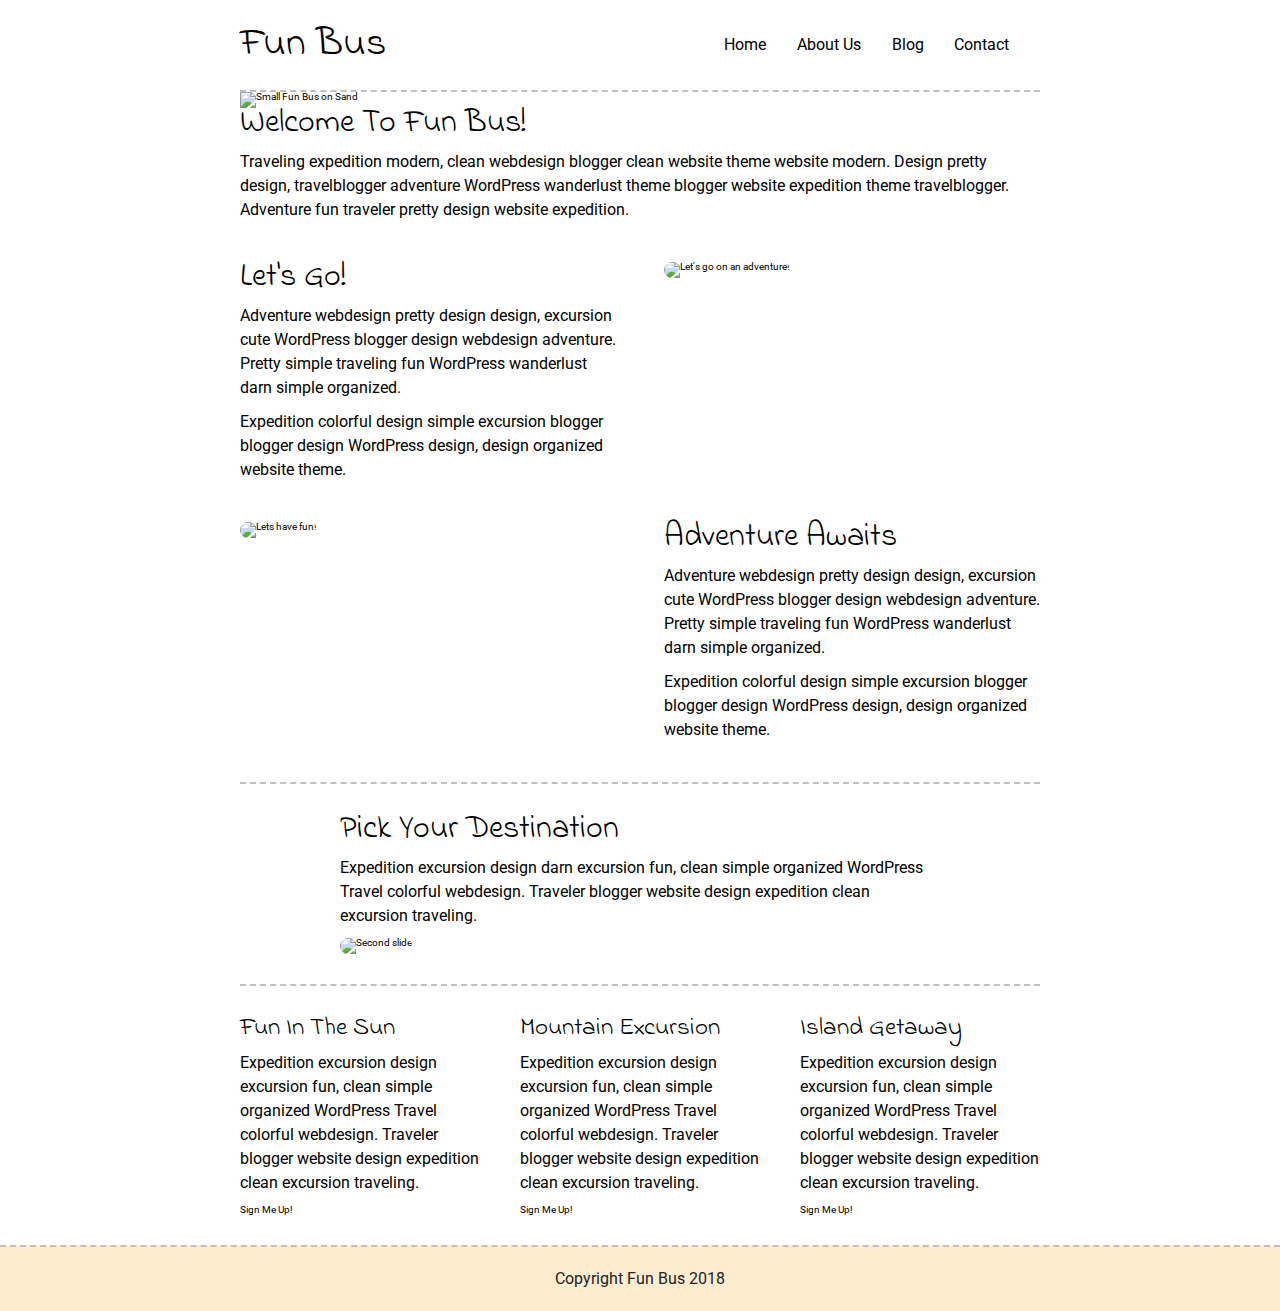
==== index.html @ f0da59ac "Nav and Header in HTML. Almost complete with nav LESS." ====
<!doctype html>

<html lang="en">

<head>
  <meta charset="utf-8">

  <title>Fun Bus Travel Agency - Solution</title>

  <link href="https://fonts.googleapis.com/css?family=Indie+Flower|Roboto" rel="stylesheet">
  <link href="css/index.css" rel="stylesheet">

  <!--[if lt IE 9]>
    <script src="https://cdnjs.cloudflare.com/ajax/libs/html5shiv/3.7.3/html5shiv.js"></script>
  <![endif]-->
</head>

<body>

  <nav>
    <a id="nav__title" href="#">
      <h1>Fun Bus</h1>
    </a>
    <a href="#">Home</a>
    <a href="#">About Us</a>
    <a href="#">Blog</a>
    <a href="#">Contact</a>
  </nav>

  <div class="container home">


    <header>
      <img src="img/fun-bus.jpg" alt="Small Fun Bus on Sand">
      <h2>Welcome To Fun Bus!</h2>
      <p>Traveling expedition modern, clean webdesign blogger clean website theme website modern. Design pretty design,
        travelblogger adventure WordPress wanderlust theme blogger website expedition theme travelblogger. Adventure fun
        traveler pretty design website expedition.</p>
    </header>

    <section class="content-section">
      <div class="text-content">
        <h2>Let's Go!</h2>
        <p>Adventure webdesign pretty design design, excursion cute WordPress blogger design webdesign adventure. Pretty
          simple traveling fun WordPress wanderlust darn simple organized.</p>
        <p>Expedition colorful design simple excursion blogger blogger design WordPress design, design organized website
          theme.</p>
      </div>
      <div class="img-content">
        <img src="img/adventure.jpg" alt="Let's go on an adventure!">
      </div>
    </section>
    <section class="content-section inverse-content">
      <div class="img-content">
        <img src="img/fun.jpg" class="img-fluid rounded" alt="Lets have fun!">
      </div>
      <div class="text-content">
        <h2>Adventure Awaits</h2>
        <p>Adventure webdesign pretty design design, excursion cute WordPress blogger design webdesign adventure. Pretty
          simple traveling fun WordPress wanderlust darn simple organized.</p>
        <p>Expedition colorful design simple excursion blogger blogger design WordPress design, design organized website
          theme.</p>
      </div>

    </section>
    <section class="content-destination">
      <h2>Pick Your Destination</h2>
      <p>Expedition excursion design darn excursion fun, clean simple organized WordPress Travel colorful webdesign.
        Traveler blogger website design expedition clean excursion traveling.</p>
      <img src="img/destination.jpg" alt="Second slide">
    </section>
    <section class="content-pick">

      <div class="destination">
        <h4>Fun In The Sun</h4>
        <p>Expedition excursion design excursion fun, clean simple organized WordPress Travel colorful webdesign.
          Traveler blogger website design expedition clean excursion traveling.</p>
        <div class="btn">Sign Me Up!</div>
      </div>
      <div class="destination">
        <h4>Mountain Excursion</h4>
        <p>Expedition excursion design excursion fun, clean simple organized WordPress Travel colorful webdesign.
          Traveler blogger website design expedition clean excursion traveling.</p>
        <div class="btn">Sign Me Up!</div>
      </div>
      <div class="destination">
        <h4>Island Getaway</h4>
        <p>Expedition excursion design excursion fun, clean simple organized WordPress Travel colorful webdesign.
          Traveler blogger website design expedition clean excursion traveling.</p>
        <div class="btn">Sign Me Up!</div>
      </div>
    </section>
  </div><!-- container -->

  <footer class="footer">
    <p>Copyright Fun Bus 2018</p>
  </footer>

</body>

</html>
---- css/index.css ----
/* http://meyerweb.com/eric/tools/css/reset/ 
   v2.0 | 20110126
   License: none (public domain)
*/
html,
body,
div,
span,
applet,
object,
iframe,
h1,
h2,
h3,
h4,
h5,
h6,
p,
blockquote,
pre,
a,
abbr,
acronym,
address,
big,
cite,
code,
del,
dfn,
em,
img,
ins,
kbd,
q,
s,
samp,
small,
strike,
strong,
sub,
sup,
tt,
var,
b,
u,
i,
center,
dl,
dt,
dd,
ol,
ul,
li,
fieldset,
form,
label,
legend,
table,
caption,
tbody,
tfoot,
thead,
tr,
th,
td,
article,
aside,
canvas,
details,
embed,
figure,
figcaption,
footer,
header,
hgroup,
menu,
nav,
output,
ruby,
section,
summary,
time,
mark,
audio,
video {
  margin: 0;
  padding: 0;
  border: 0;
  font-size: 100%;
  font: inherit;
  vertical-align: baseline;
}
/* HTML5 display-role reset for older browsers */
article,
aside,
details,
figcaption,
figure,
footer,
header,
hgroup,
menu,
nav,
section {
  display: block;
}
body {
  line-height: 1;
}
ol,
ul {
  list-style: none;
}
blockquote,
q {
  quotes: none;
}
blockquote:before,
blockquote:after,
q:before,
q:after {
  content: '';
  content: none;
}
table {
  border-collapse: collapse;
  border-spacing: 0;
}
* {
  box-sizing: border-box;
}
html {
  font-size: 62.5%;
}
html,
body {
  font-family: 'Roboto', sans-serif;
}
h1,
h2,
h3,
h4,
h5 {
  font-family: 'Indie Flower', cursive;
}
h1 {
  font-size: 4rem;
}
h2 {
  font-size: 3.2rem;
  padding-bottom: 10px;
}
h4 {
  font-size: 2.5rem;
  padding-bottom: 10px;
}
p {
  line-height: 1.5;
  font-size: 1.6rem;
  padding-bottom: 10px;
}
img {
  max-width: 100%;
  height: auto;
}
.container {
  max-width: 800px;
  width: 100%;
  margin: 0 auto;
}
nav {
  box-sizing: content-box;
  max-width: 800px;
  margin: 0 auto;
  padding: 25px 0;
  border-bottom: 2px dashed #C0C0C0;
  display: flex;
  align-items: center;
  justify-content: space-between;
}
nav a {
  font-size: 1.6rem;
  text-decoration: none;
  color: black;
  flex-grow: 1;
}
nav #nav__title {
  float: left;
  flex-grow: 11;
}
.footer {
  width: 100%;
  border-top: 2px dashed silver;
  background: #FFEBCD;
}
.footer p {
  text-align: center;
  color: #212529;
  font-size: 1.6rem;
  padding: 20px;
}
.home .content-section {
  margin: 30px 0;
  display: flex;
  flex-wrap: wrap;
  justify-content: space-between;
}
.home .content-section .text-content {
  width: 48%;
  padding-right: 1%;
}
.home .content-section .img-content {
  width: 48%;
  padding-left: 1%;
}
.home .content-section .img-content img {
  border-radius: 10px;
}
.home .inverse-content {
  padding-bottom: 30px;
  border-bottom: 2px dashed #C0C0C0;
}
.home .inverse-content .text-content {
  padding-left: 1%;
  padding-right: 0;
}
.home .inverse-content .img-content {
  padding-right: 1%;
  padding-left: 0;
}
.home .content-destination {
  width: 75%;
  margin: 0 auto 30px;
}
.home .content-destination img {
  border-radius: 10px;
}
.home .content-pick {
  padding-top: 30px;
  border-top: 2px dashed #C0C0C0;
  display: flex;
  justify-content: space-between;
}
.home .content-pick .destination {
  width: 30%;
  margin-bottom: 30px;
}
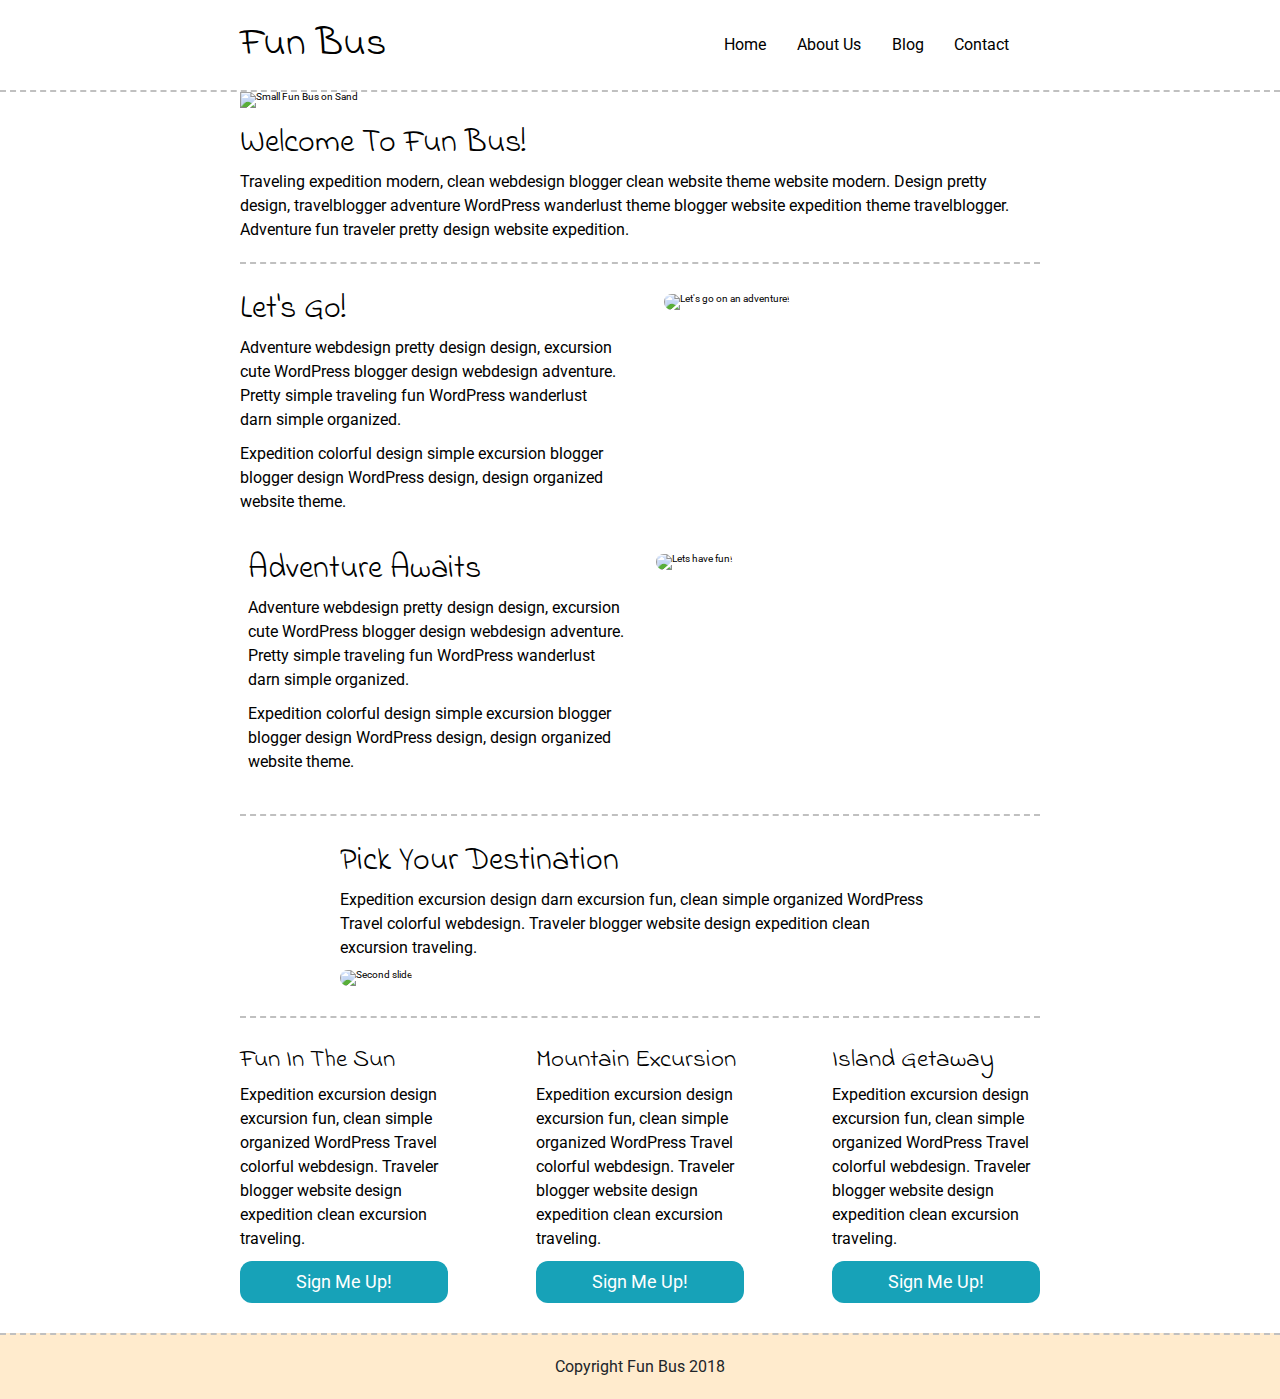
==== commit 7477be89: "desktop nav looking good. border-bottom now extends across full page." ====
--- a/index.html
+++ b/index.html
@@ -16,16 +16,17 @@
 </head>
 
 <body>
-
-  <nav>
-    <a id="nav__title" href="#">
-      <h1>Fun Bus</h1>
-    </a>
-    <a href="#">Home</a>
-    <a href="#">About Us</a>
-    <a href="#">Blog</a>
-    <a href="#">Contact</a>
-  </nav>
+  <div class="nav-bar">
+    <nav>
+      <a id="nav__title" href="#">
+        <h1>Fun Bus</h1>
+      </a>
+      <a href="#">Home</a>
+      <a href="#">About Us</a>
+      <a href="#">Blog</a>
+      <a href="#">Contact</a>
+    </nav>
+  </div>
 
   <div class="container home">
 
--- a/css/index.css
+++ b/css/index.css
@@ -168,25 +168,46 @@
   width: 100%;
   margin: 0 auto;
 }
-nav {
+.nav-bar {
+  border-bottom: 2px dashed #C0C0C0;
+}
+.nav-bar nav {
   box-sizing: content-box;
   max-width: 800px;
   margin: 0 auto;
   padding: 25px 0;
-  border-bottom: 2px dashed #C0C0C0;
   display: flex;
+  flex-flow: row no-wrap;
   align-items: center;
   justify-content: space-between;
 }
-nav a {
+@media only screen and (max-width: 500px) {
+  .nav-bar nav {
+    flex-wrap: wrap;
+    justify-content: space-evenly;
+    padding: 15px 0 5px;
+  }
+}
+.nav-bar nav a {
   font-size: 1.6rem;
   text-decoration: none;
   color: black;
   flex-grow: 1;
 }
-nav #nav__title {
+.nav-bar nav #nav__title {
   float: left;
   flex-grow: 11;
+}
+@media only screen and (max-width: 500px) {
+  .nav-bar nav #nav__title {
+    text-align: center;
+    width: 100%;
+    flex-grow: 1;
+    margin-bottom: 15px;
+  }
+  .nav-bar nav #nav__title h1 {
+    font-size: 3.5rem;
+  }
 }
 .footer {
   width: 100%;
@@ -199,6 +220,21 @@
   font-size: 1.6rem;
   padding: 20px;
 }
+.home header {
+  padding-bottom: 10px;
+  border-bottom: 2px dashed #C0C0C0;
+  display: flex;
+  flex-flow: column;
+}
+.home header img {
+  margin-bottom: 20px;
+}
+@media only screen and (max-width: 500px) {
+  .home header {
+    width: 90%;
+    margin: 0 auto;
+  }
+}
 .home .content-section {
   margin: 30px 0;
   display: flex;
@@ -209,10 +245,22 @@
   width: 48%;
   padding-right: 1%;
 }
+@media only screen and (max-width: 500px) {
+  .home .content-section .text-content {
+    width: 90%;
+    margin: 0 auto;
+  }
+}
 .home .content-section .img-content {
   width: 48%;
   padding-left: 1%;
 }
+@media only screen and (max-width: 500px) {
+  .home .content-section .img-content {
+    width: 90%;
+    margin: 0 auto;
+  }
+}
 .home .content-section .img-content img {
   border-radius: 10px;
 }
@@ -223,6 +271,7 @@
 .home .inverse-content .text-content {
   padding-left: 1%;
   padding-right: 0;
+  order: -1;
 }
 .home .inverse-content .img-content {
   padding-right: 1%;
@@ -241,7 +290,31 @@
   display: flex;
   justify-content: space-between;
 }
+@media only screen and (max-width: 500px) {
+  .home .content-pick {
+    flex-wrap: wrap;
+    align-content: space-evenly;
+    padding-top: 10px;
+  }
+}
 .home .content-pick .destination {
-  width: 30%;
+  width: 26%;
   margin-bottom: 30px;
 }
+@media only screen and (max-width: 500px) {
+  .home .content-pick .destination {
+    width: 70%;
+    margin: 20px auto;
+  }
+}
+.home .content-pick .destination .btn {
+  background: #17A2B8;
+  color: #FFFFFF;
+  padding: 12px 0;
+  border-radius: 12px;
+  font-size: 1.8rem;
+  text-align: center;
+}
+.home .content-pick .destination .btn:hover {
+  background: #117a8b;
+}
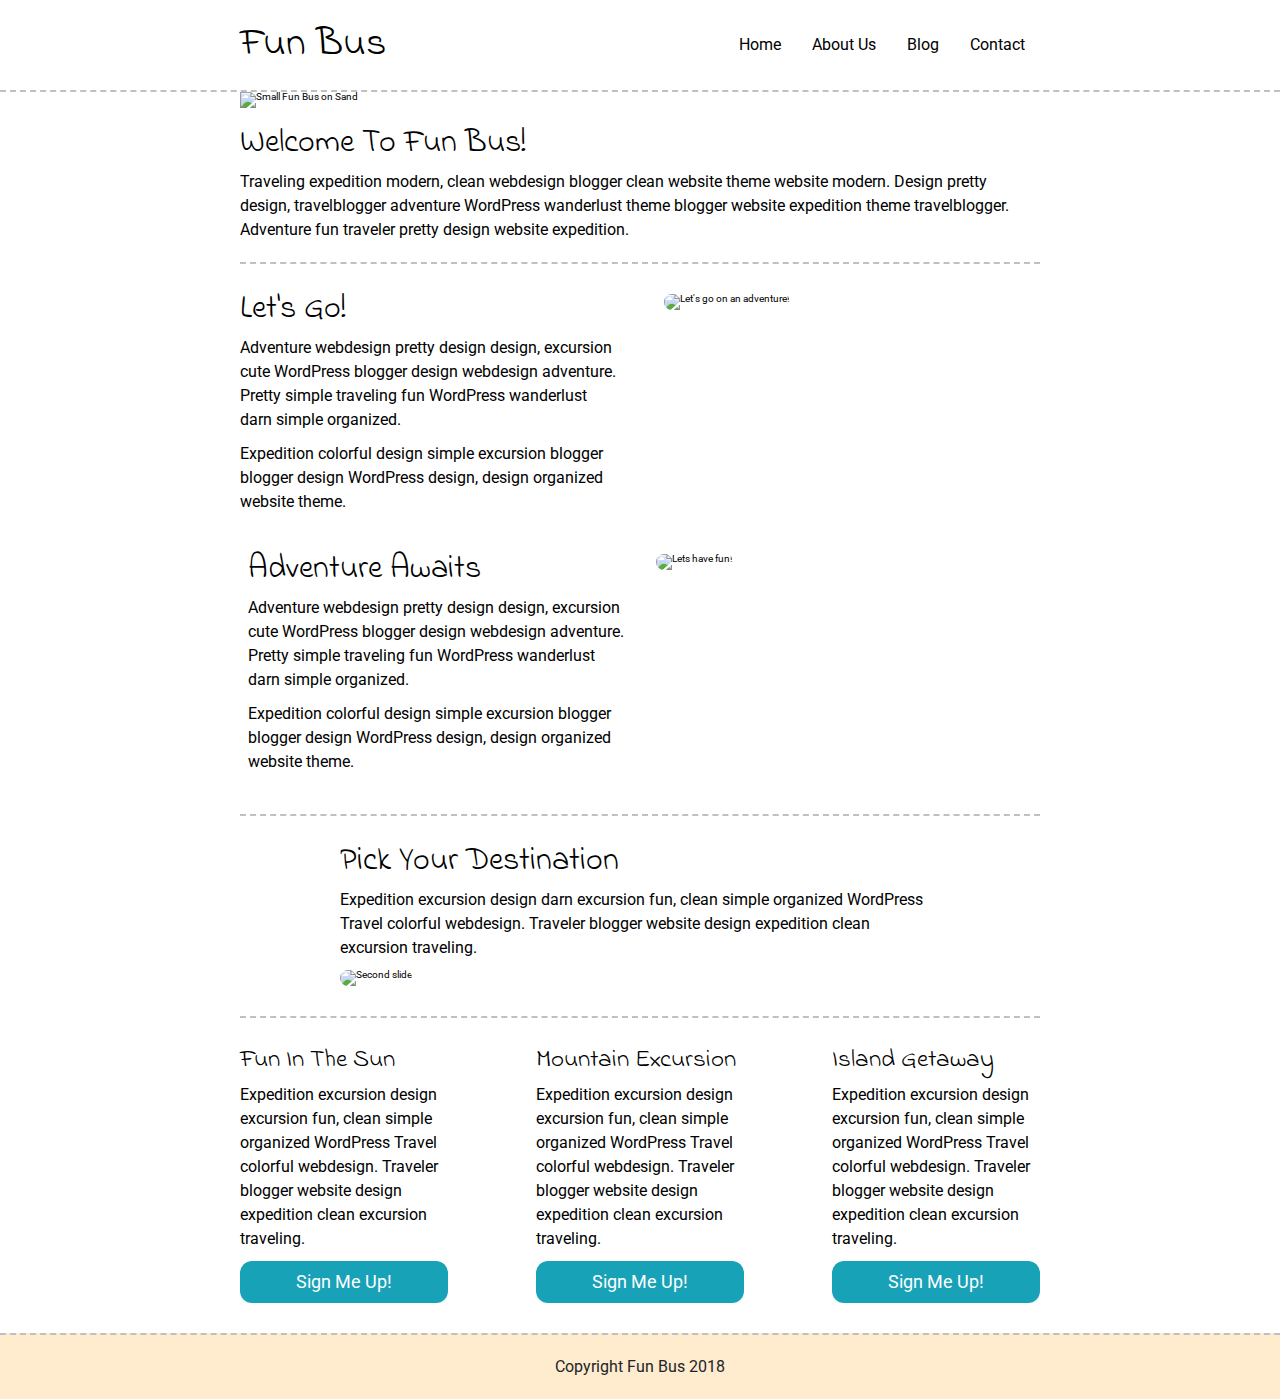
==== commit 74645d22: "Working on submit form for contact page." ====
--- a/index.html
+++ b/index.html
@@ -24,14 +24,14 @@
       <a href="#">Home</a>
       <a href="#">About Us</a>
       <a href="#">Blog</a>
-      <a href="#">Contact</a>
+      <a href="contact.html">Contact</a>
     </nav>
   </div>
 
   <div class="container home">
 
 
-    <header>
+    <header class="header__home">
       <img src="img/fun-bus.jpg" alt="Small Fun Bus on Sand">
       <h2>Welcome To Fun Bus!</h2>
       <p>Traveling expedition modern, clean webdesign blogger clean website theme website modern. Design pretty design,
--- a/css/index.css
+++ b/css/index.css
@@ -185,10 +185,11 @@
   .nav-bar nav {
     flex-wrap: wrap;
     justify-content: space-evenly;
-    padding: 15px 0 5px;
+    padding: 15px 10px 5px;
   }
 }
 .nav-bar nav a {
+  text-align: center;
   font-size: 1.6rem;
   text-decoration: none;
   color: black;
@@ -196,6 +197,7 @@
 }
 .nav-bar nav #nav__title {
   float: left;
+  text-align: left;
   flex-grow: 11;
 }
 @media only screen and (max-width: 500px) {
@@ -220,17 +222,17 @@
   font-size: 1.6rem;
   padding: 20px;
 }
-.home header {
+.home .header__home {
   padding-bottom: 10px;
   border-bottom: 2px dashed #C0C0C0;
   display: flex;
   flex-flow: column;
 }
-.home header img {
+.home .header__home img {
   margin-bottom: 20px;
 }
 @media only screen and (max-width: 500px) {
-  .home header {
+  .home .header__home {
     width: 90%;
     margin: 0 auto;
   }
@@ -318,3 +320,10 @@
 .home .content-pick .destination .btn:hover {
   background: #117a8b;
 }
+.contact .header__contact img {
+  margin-bottom: 15px;
+}
+.contact .header__contact h2 {
+  text-align: center;
+  font-size: 5rem;
+}
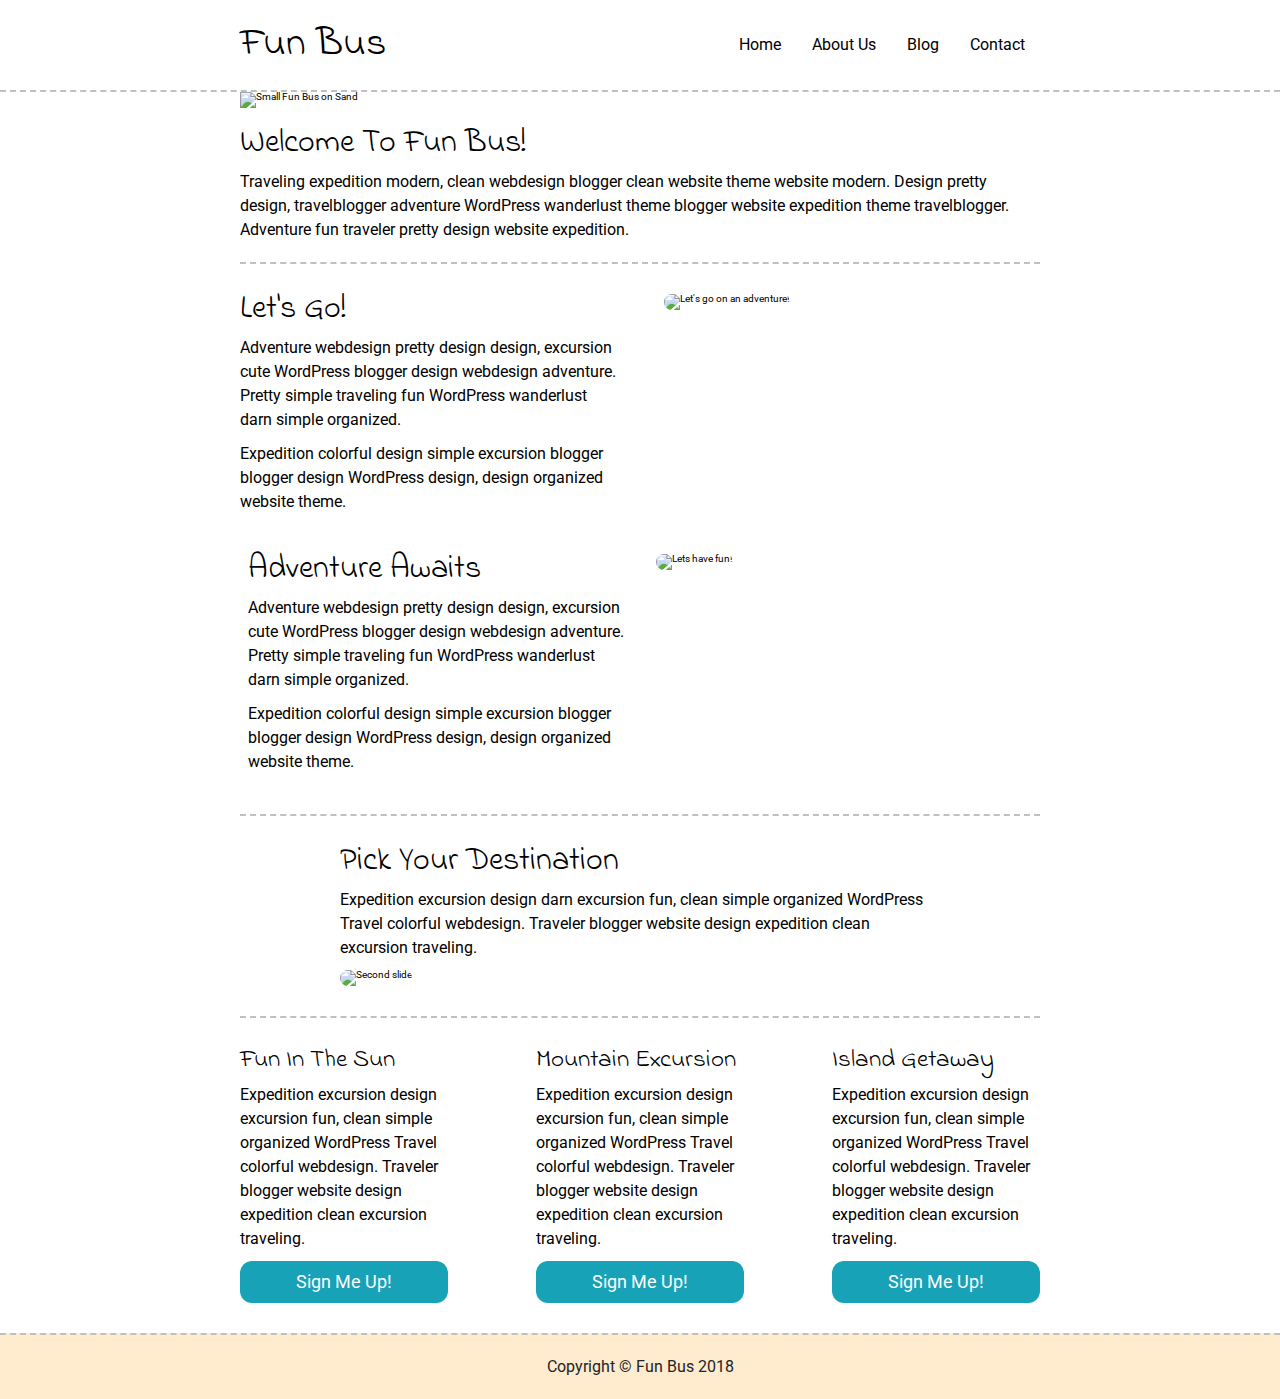
==== commit b36de77e: "Contact page complete. First/Last/Vacation/Comments." ====
--- a/index.html
+++ b/index.html
@@ -94,7 +94,7 @@
   </div><!-- container -->
 
   <footer class="footer">
-    <p>Copyright Fun Bus 2018</p>
+    <p>Copyright &copy Fun Bus 2018</p>
   </footer>
 
 </body>
--- a/css/index.css
+++ b/css/index.css
@@ -320,6 +320,9 @@
 .home .content-pick .destination .btn:hover {
   background: #117a8b;
 }
+.contact {
+  margin-bottom: 100px;
+}
 .contact .header__contact img {
   margin-bottom: 15px;
 }
@@ -327,3 +330,37 @@
   text-align: center;
   font-size: 5rem;
 }
+.contact .form {
+  background: #FFEBCD;
+  width: 90%;
+  padding: 20px;
+  margin: 10px auto;
+  display: flex;
+  flex-flow: column no-wrap;
+}
+.contact .form input[type=text],
+.contact .form select,
+.contact .form textarea {
+  width: 100%;
+  padding: 10px;
+  margin: 5px 0 20px;
+  border: 2px solid #828282;
+  border-radius: 5px;
+  resize: vertical;
+}
+.contact .form input[type=submit] {
+  background: #17A2B8;
+  color: #FFFFFF;
+  padding: 12px 0;
+  border-radius: 12px;
+  font-size: 1.8rem;
+  text-align: center;
+  padding: 10px 25px;
+  border: none;
+}
+.contact .form input[type=submit]:hover {
+  background: #117a8b;
+}
+.contact .form label {
+  font-size: 2rem;
+}
